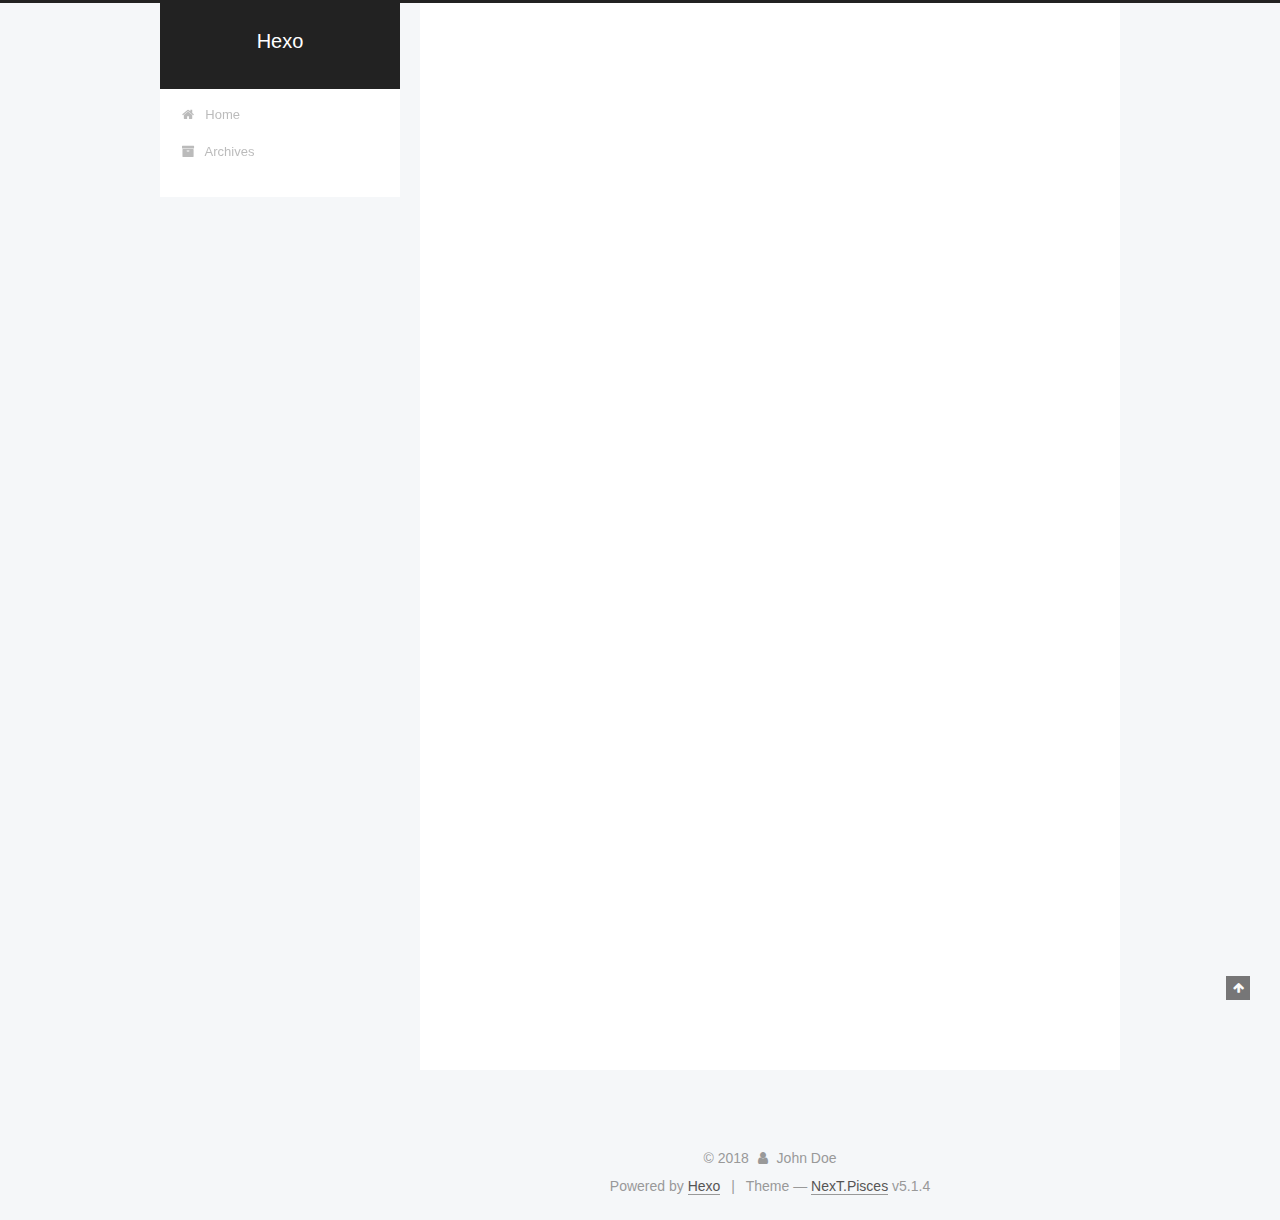
==== index.html @ 059f1884 "Site updated: 2018-10-10 09:31:00" ====
<!DOCTYPE html>



  


<html class="theme-next pisces use-motion" lang="">
<head>
  <meta charset="UTF-8"/>
<meta http-equiv="X-UA-Compatible" content="IE=edge" />
<meta name="viewport" content="width=device-width, initial-scale=1, maximum-scale=1"/>
<meta name="theme-color" content="#222">









<meta http-equiv="Cache-Control" content="no-transform" />
<meta http-equiv="Cache-Control" content="no-siteapp" />
















  
  
  <link href="/lib/fancybox/source/jquery.fancybox.css?v=2.1.5" rel="stylesheet" type="text/css" />







<link href="/lib/font-awesome/css/font-awesome.min.css?v=4.6.2" rel="stylesheet" type="text/css" />

<link href="/css/main.css?v=5.1.4" rel="stylesheet" type="text/css" />


  <link rel="apple-touch-icon" sizes="180x180" href="/images/apple-touch-icon-next.png?v=5.1.4">


  <link rel="icon" type="image/png" sizes="32x32" href="/images/favicon-32x32-next.png?v=5.1.4">


  <link rel="icon" type="image/png" sizes="16x16" href="/images/favicon-16x16-next.png?v=5.1.4">


  <link rel="mask-icon" href="/images/logo.svg?v=5.1.4" color="#222">





  <meta name="keywords" content="Hexo, NexT" />










<meta property="og:type" content="website">
<meta property="og:title" content="Hexo">
<meta property="og:url" content="http://yoursite.com/index.html">
<meta property="og:site_name" content="Hexo">
<meta property="og:locale" content="default">
<meta name="twitter:card" content="summary">
<meta name="twitter:title" content="Hexo">



<script type="text/javascript" id="hexo.configurations">
  var NexT = window.NexT || {};
  var CONFIG = {
    root: '/',
    scheme: 'Pisces',
    version: '5.1.4',
    sidebar: {"position":"left","display":"post","offset":12,"b2t":false,"scrollpercent":false,"onmobile":false},
    fancybox: true,
    tabs: true,
    motion: {"enable":true,"async":false,"transition":{"post_block":"fadeIn","post_header":"slideDownIn","post_body":"slideDownIn","coll_header":"slideLeftIn","sidebar":"slideUpIn"}},
    duoshuo: {
      userId: '0',
      author: 'Author'
    },
    algolia: {
      applicationID: '',
      apiKey: '',
      indexName: '',
      hits: {"per_page":10},
      labels: {"input_placeholder":"Search for Posts","hits_empty":"We didn't find any results for the search: ${query}","hits_stats":"${hits} results found in ${time} ms"}
    }
  };
</script>



  <link rel="canonical" href="http://yoursite.com/"/>





  <title>Hexo</title>
  








</head>

<body itemscope itemtype="http://schema.org/WebPage" lang="default">

  
  
    
  

  <div class="container sidebar-position-left 
  page-home">
    <div class="headband"></div>

    <header id="header" class="header" itemscope itemtype="http://schema.org/WPHeader">
      <div class="header-inner"><div class="site-brand-wrapper">
  <div class="site-meta ">
    

    <div class="custom-logo-site-title">
      <a href="/"  class="brand" rel="start">
        <span class="logo-line-before"><i></i></span>
        <span class="site-title">Hexo</span>
        <span class="logo-line-after"><i></i></span>
      </a>
    </div>
      
        <p class="site-subtitle"></p>
      
  </div>

  <div class="site-nav-toggle">
    <button>
      <span class="btn-bar"></span>
      <span class="btn-bar"></span>
      <span class="btn-bar"></span>
    </button>
  </div>
</div>

<nav class="site-nav">
  

  
    <ul id="menu" class="menu">
      
        
        <li class="menu-item menu-item-home">
          <a href="/" rel="section">
            
              <i class="menu-item-icon fa fa-fw fa-home"></i> <br />
            
            Home
          </a>
        </li>
      
        
        <li class="menu-item menu-item-archives">
          <a href="/archives/" rel="section">
            
              <i class="menu-item-icon fa fa-fw fa-archive"></i> <br />
            
            Archives
          </a>
        </li>
      

      
    </ul>
  

  
</nav>



 </div>
    </header>

    <main id="main" class="main">
      <div class="main-inner">
        <div class="content-wrap">
          <div id="content" class="content">
            
  <section id="posts" class="posts-expand">
    
      

  

  
  
  

  <article class="post post-type-normal" itemscope itemtype="http://schema.org/Article">
  
  
  
  <div class="post-block">
    <link itemprop="mainEntityOfPage" href="http://yoursite.com/2018/10/10/hello-world/">

    <span hidden itemprop="author" itemscope itemtype="http://schema.org/Person">
      <meta itemprop="name" content="John Doe">
      <meta itemprop="description" content="">
      <meta itemprop="image" content="/images/avatar.gif">
    </span>

    <span hidden itemprop="publisher" itemscope itemtype="http://schema.org/Organization">
      <meta itemprop="name" content="Hexo">
    </span>

    
      <header class="post-header">

        
        
          <h1 class="post-title" itemprop="name headline">
                
                <a class="post-title-link" href="/2018/10/10/hello-world/" itemprop="url">Hello World</a></h1>
        

        <div class="post-meta">
          <span class="post-time">
            
              <span class="post-meta-item-icon">
                <i class="fa fa-calendar-o"></i>
              </span>
              
                <span class="post-meta-item-text">Posted on</span>
              
              <time title="Post created" itemprop="dateCreated datePublished" datetime="2018-10-10T01:16:41+08:00">
                2018-10-10
              </time>
            

            

            
          </span>

          

          
            
          

          
          

          

          

          

        </div>
      </header>
    

    
    
    
    <div class="post-body" itemprop="articleBody">

      
      

      
        
          
            <p>Welcome to <a href="https://hexo.io/" target="_blank" rel="noopener">Hexo</a>! This is your very first post. Check <a href="https://hexo.io/docs/" target="_blank" rel="noopener">documentation</a> for more info. If you get any problems when using Hexo, you can find the answer in <a href="https://hexo.io/docs/troubleshooting.html" target="_blank" rel="noopener">troubleshooting</a> or you can ask me on <a href="https://github.com/hexojs/hexo/issues" target="_blank" rel="noopener">GitHub</a>.</p>
<h2 id="Quick-Start"><a href="#Quick-Start" class="headerlink" title="Quick Start"></a>Quick Start</h2><h3 id="Create-a-new-post"><a href="#Create-a-new-post" class="headerlink" title="Create a new post"></a>Create a new post</h3><figure class="highlight bash"><table><tr><td class="gutter"><pre><span class="line">1</span><br></pre></td><td class="code"><pre><span class="line">$ hexo new <span class="string">"My New Post"</span></span><br></pre></td></tr></table></figure>
<p>More info: <a href="https://hexo.io/docs/writing.html" target="_blank" rel="noopener">Writing</a></p>
<h3 id="Run-server"><a href="#Run-server" class="headerlink" title="Run server"></a>Run server</h3><figure class="highlight bash"><table><tr><td class="gutter"><pre><span class="line">1</span><br></pre></td><td class="code"><pre><span class="line">$ hexo server</span><br></pre></td></tr></table></figure>
<p>More info: <a href="https://hexo.io/docs/server.html" target="_blank" rel="noopener">Server</a></p>
<h3 id="Generate-static-files"><a href="#Generate-static-files" class="headerlink" title="Generate static files"></a>Generate static files</h3><figure class="highlight bash"><table><tr><td class="gutter"><pre><span class="line">1</span><br></pre></td><td class="code"><pre><span class="line">$ hexo generate</span><br></pre></td></tr></table></figure>
<p>More info: <a href="https://hexo.io/docs/generating.html" target="_blank" rel="noopener">Generating</a></p>
<h3 id="Deploy-to-remote-sites"><a href="#Deploy-to-remote-sites" class="headerlink" title="Deploy to remote sites"></a>Deploy to remote sites</h3><figure class="highlight bash"><table><tr><td class="gutter"><pre><span class="line">1</span><br></pre></td><td class="code"><pre><span class="line">$ hexo deploy</span><br></pre></td></tr></table></figure>
<p>More info: <a href="https://hexo.io/docs/deployment.html" target="_blank" rel="noopener">Deployment</a></p>

          
        
      
    </div>
    
    
    

    

    

    

    <footer class="post-footer">
      

      

      

      
      
        <div class="post-eof"></div>
      
    </footer>
  </div>
  
  
  
  </article>


    
  </section>

  


          </div>
          


          

        </div>
        
          
  
  <div class="sidebar-toggle">
    <div class="sidebar-toggle-line-wrap">
      <span class="sidebar-toggle-line sidebar-toggle-line-first"></span>
      <span class="sidebar-toggle-line sidebar-toggle-line-middle"></span>
      <span class="sidebar-toggle-line sidebar-toggle-line-last"></span>
    </div>
  </div>

  <aside id="sidebar" class="sidebar">
    
    <div class="sidebar-inner">

      

      

      <section class="site-overview-wrap sidebar-panel sidebar-panel-active">
        <div class="site-overview">
          <div class="site-author motion-element" itemprop="author" itemscope itemtype="http://schema.org/Person">
            
              <p class="site-author-name" itemprop="name">John Doe</p>
              <p class="site-description motion-element" itemprop="description"></p>
          </div>

          <nav class="site-state motion-element">

            
              <div class="site-state-item site-state-posts">
              
                <a href="/archives/">
              
                  <span class="site-state-item-count">1</span>
                  <span class="site-state-item-name">posts</span>
                </a>
              </div>
            

            

            

          </nav>

          

          

          
          

          
          

          

        </div>
      </section>

      

      

    </div>
  </aside>


        
      </div>
    </main>

    <footer id="footer" class="footer">
      <div class="footer-inner">
        <div class="copyright">&copy; <span itemprop="copyrightYear">2018</span>
  <span class="with-love">
    <i class="fa fa-user"></i>
  </span>
  <span class="author" itemprop="copyrightHolder">John Doe</span>

  
</div>


  <div class="powered-by">Powered by <a class="theme-link" target="_blank" href="https://hexo.io">Hexo</a></div>



  <span class="post-meta-divider">|</span>



  <div class="theme-info">Theme &mdash; <a class="theme-link" target="_blank" href="https://github.com/iissnan/hexo-theme-next">NexT.Pisces</a> v5.1.4</div>




        







        
      </div>
    </footer>

    
      <div class="back-to-top">
        <i class="fa fa-arrow-up"></i>
        
      </div>
    

    

  </div>

  

<script type="text/javascript">
  if (Object.prototype.toString.call(window.Promise) !== '[object Function]') {
    window.Promise = null;
  }
</script>









  












  
  
    <script type="text/javascript" src="/lib/jquery/index.js?v=2.1.3"></script>
  

  
  
    <script type="text/javascript" src="/lib/fastclick/lib/fastclick.min.js?v=1.0.6"></script>
  

  
  
    <script type="text/javascript" src="/lib/jquery_lazyload/jquery.lazyload.js?v=1.9.7"></script>
  

  
  
    <script type="text/javascript" src="/lib/velocity/velocity.min.js?v=1.2.1"></script>
  

  
  
    <script type="text/javascript" src="/lib/velocity/velocity.ui.min.js?v=1.2.1"></script>
  

  
  
    <script type="text/javascript" src="/lib/fancybox/source/jquery.fancybox.pack.js?v=2.1.5"></script>
  


  


  <script type="text/javascript" src="/js/src/utils.js?v=5.1.4"></script>

  <script type="text/javascript" src="/js/src/motion.js?v=5.1.4"></script>



  
  


  <script type="text/javascript" src="/js/src/affix.js?v=5.1.4"></script>

  <script type="text/javascript" src="/js/src/schemes/pisces.js?v=5.1.4"></script>



  

  


  <script type="text/javascript" src="/js/src/bootstrap.js?v=5.1.4"></script>



  


  




	





  





  












  





  

  

  

  
  

  

  

  

</body>
</html>
---- css/main.css ----
/* normalize.css v3.0.2 | MIT License | git.io/normalize */
html {
  font-family: sans-serif; /* 1 */
  -ms-text-size-adjust: 100%; /* 2 */
  -webkit-text-size-adjust: 100%; /* 2 */
}
body {
  margin: 0;
}
article,
aside,
details,
figcaption,
figure,
footer,
header,
hgroup,
main,
menu,
nav,
section,
summary {
  display: block;
}
audio,
canvas,
progress,
video {
  display: inline-block; /* 1 */
  vertical-align: baseline; /* 2 */
}
audio:not([controls]) {
  display: none;
  height: 0;
}
[hidden],
template {
  display: none;
}
a {
  background-color: transparent;
}
a:active,
a:hover {
  outline: 0;
}
abbr[title] {
  border-bottom: 1px dotted;
}
b,
strong {
  font-weight: bold;
}
dfn {
  font-style: italic;
}
h1 {
  font-size: 2em;
  margin: 0.67em 0;
}
mark {
  background: #ff0;
  color: #000;
}
small {
  font-size: 80%;
}
sub,
sup {
  font-size: 75%;
  line-height: 0;
  position: relative;
  vertical-align: baseline;
}
sup {
  top: -0.5em;
}
sub {
  bottom: -0.25em;
}
img {
  border: 0;
}
svg:not(:root) {
  overflow: hidden;
}
figure {
  margin: 1em 40px;
}
hr {
  -moz-box-sizing: content-box;
  box-sizing: content-box;
  height: 0;
}
pre {
  overflow: auto;
}
code,
kbd,
pre,
samp {
  font-family: monospace, monospace;
  font-size: 1em;
}
button,
input,
optgroup,
select,
textarea {
  color: inherit; /* 1 */
  font: inherit; /* 2 */
  margin: 0; /* 3 */
}
button {
  overflow: visible;
}
button,
select {
  text-transform: none;
}
button,
html input[type="button"],
input[type="reset"],
input[type="submit"] {
  -webkit-appearance: button; /* 2 */
  cursor: pointer; /* 3 */
}
button[disabled],
html input[disabled] {
  cursor: default;
}
button::-moz-focus-inner,
input::-moz-focus-inner {
  border: 0;
  padding: 0;
}
input {
  line-height: normal;
}
input[type="checkbox"],
input[type="radio"] {
  box-sizing: border-box; /* 1 */
  padding: 0; /* 2 */
}
input[type="number"]::-webkit-inner-spin-button,
input[type="number"]::-webkit-outer-spin-button {
  height: auto;
}
input[type="search"] {
  -webkit-appearance: textfield; /* 1 */
  -moz-box-sizing: content-box;
  -webkit-box-sizing: content-box; /* 2 */
  box-sizing: content-box;
}
input[type="search"]::-webkit-search-cancel-button,
input[type="search"]::-webkit-search-decoration {
  -webkit-appearance: none;
}
fieldset {
  border: 1px solid #c0c0c0;
  margin: 0 2px;
  padding: 0.35em 0.625em 0.75em;
}
legend {
  border: 0; /* 1 */
  padding: 0; /* 2 */
}
textarea {
  overflow: auto;
}
optgroup {
  font-weight: bold;
}
table {
  border-collapse: collapse;
  border-spacing: 0;
}
td,
th {
  padding: 0;
}
::selection {
  background: #262a30;
  color: #fff;
}
body {
  position: relative;
  font-family: 'Lato', "PingFang SC", "Microsoft YaHei", sans-serif;
  font-size: 14px;
  line-height: 2;
  color: #555;
  background: #f5f7f9;
}
@media (max-width: 767px) {
  body {
    padding-right: 0 !important;
  }
}
@media (min-width: 768px) and (max-width: 991px) {
  body {
    padding-right: 0 !important;
  }
}
@media (min-width: 1600px) {
  body {
    font-size: 16px;
  }
}
h1,
h2,
h3,
h4,
h5,
h6 {
  margin: 0;
  padding: 0;
  font-weight: bold;
  line-height: 1.5;
  font-family: 'Lato', "PingFang SC", "Microsoft YaHei", sans-serif;
}
h2,
h3,
h4,
h5,
h6 {
  margin: 20px 0 15px;
}
h1 {
  font-size: 22px;
}
@media (max-width: 767px) {
  h1 {
    font-size: 18px;
  }
}
h2 {
  font-size: 20px;
}
@media (max-width: 767px) {
  h2 {
    font-size: 16px;
  }
}
h3 {
  font-size: 18px;
}
@media (max-width: 767px) {
  h3 {
    font-size: 14px;
  }
}
h4 {
  font-size: 16px;
}
@media (max-width: 767px) {
  h4 {
    font-size: 12px;
  }
}
h5 {
  font-size: 14px;
}
@media (max-width: 767px) {
  h5 {
    font-size: 10px;
  }
}
h6 {
  font-size: 12px;
}
@media (max-width: 767px) {
  h6 {
    font-size: 8px;
  }
}
p {
  margin: 0 0 20px 0;
}
a {
  color: #555;
  text-decoration: none;
  outline: none;
  border-bottom: 1px solid #999;
  word-wrap: break-word;
}
a:hover {
  color: #222;
  border-bottom-color: #222;
}
blockquote {
  margin: 0;
  padding: 0;
}
img {
  display: block;
  margin: auto;
  max-width: 100%;
  height: auto;
}
hr {
  margin: 40px 0;
  height: 3px;
  border: none;
  background-color: #ddd;
  background-image: repeating-linear-gradient(-45deg, #fff, #fff 4px, transparent 4px, transparent 8px);
}
blockquote {
  padding: 0 15px;
  color: #666;
  border-left: 4px solid #ddd;
}
blockquote cite::before {
  content: "-";
  padding: 0 5px;
}
dt {
  font-weight: 700;
}
dd {
  margin: 0;
  padding: 0;
}
kbd {
  border: 1px solid #ccc;
  border-radius: 0.2em;
  box-shadow: 0.1em 0.1em 0.2em rgba(0,0,0,0.1);
  background-color: #f9f9f9;
  font-family: inherit;
  background-image: -webkit-linear-gradient(top, #eee, #fff, #eee);
  padding: 0.1em 0.3em;
  white-space: nowrap;
}
.text-left {
  text-align: left;
}
.text-center {
  text-align: center;
}
.text-right {
  text-align: right;
}
.text-justify {
  text-align: justify;
}
.text-nowrap {
  white-space: nowrap;
}
.text-lowercase {
  text-transform: lowercase;
}
.text-uppercase {
  text-transform: uppercase;
}
.text-capitalize {
  text-transform: capitalize;
}
.center-block {
  display: block;
  margin-left: auto;
  margin-right: auto;
}
.clearfix:before,
.clearfix:after {
  content: " ";
  display: table;
}
.clearfix:after {
  clear: both;
}
.pullquote {
  width: 45%;
}
.pullquote.left {
  float: left;
  margin-left: 5px;
  margin-right: 10px;
}
.pullquote.right {
  float: right;
  margin-left: 10px;
  margin-right: 5px;
}
.affix.affix.affix {
  position: fixed;
}
.translation {
  margin-top: -20px;
  font-size: 14px;
  color: #999;
}
.scrollbar-measure {
  width: 100px;
  height: 100px;
  overflow: scroll;
  position: absolute;
  top: -9999px;
}
.use-motion .motion-element {
  opacity: 0;
}
table {
  margin: 20px 0;
  width: 100%;
  border-collapse: collapse;
  border-spacing: 0;
  border: 1px solid #ddd;
  font-size: 14px;
  table-layout: fixed;
  word-wrap: break-all;
}
table>tbody>tr:nth-of-type(odd) {
  background-color: #f9f9f9;
}
table>tbody>tr:hover {
  background-color: #f5f5f5;
}
caption,
th,
td {
  padding: 8px;
  text-align: left;
  vertical-align: middle;
  font-weight: normal;
}
th,
td {
  border-bottom: 3px solid #ddd;
  border-right: 1px solid #eee;
}
th {
  padding-bottom: 10px;
  font-weight: 700;
}
td {
  border-bottom-width: 1px;
}
html,
body {
  height: 100%;
}
.container {
  position: relative;
  min-height: 100%;
}
.header-inner {
  margin: 0 auto;
  padding: 100px 0 70px;
  width: 700px;
}
@media (min-width: 1600px) {
  .container .header-inner {
    width: 900px;
  }
}
.main {
  padding-bottom: 150px;
}
.main-inner {
  margin: 0 auto;
  width: 700px;
}
@media (min-width: 1600px) {
  .container .main-inner {
    width: 900px;
  }
}
.footer {
  position: absolute;
  left: 0;
  bottom: 0;
  width: 100%;
  min-height: 50px;
}
.footer-inner {
  box-sizing: border-box;
  margin: 20px auto;
  width: 700px;
}
@media (min-width: 1600px) {
  .container .footer-inner {
    width: 900px;
  }
}
pre,
.highlight {
  overflow: auto;
  margin: 20px 0;
  padding: 0;
  font-size: 13px;
  color: #4d4d4c;
  background: #f7f7f7;
  line-height: 1.6;
}
pre,
code {
  font-family: consolas, Menlo, "PingFang SC", "Microsoft YaHei", monospace;
}
code {
  padding: 2px 4px;
  word-wrap: break-word;
  color: #555;
  background: #eee;
  border-radius: 3px;
  font-size: 13px;
}
pre {
  padding: 10px;
}
pre code {
  padding: 0;
  color: #4d4d4c;
  background: none;
  text-shadow: none;
}
.highlight {
  border-radius: 1px;
}
.highlight pre {
  border: none;
  margin: 0;
  padding: 10px 0;
}
.highlight table {
  margin: 0;
  width: auto;
  border: none;
}
.highlight td {
  border: none;
  padding: 0;
}
.highlight figcaption {
  font-size: 1em;
  color: #4d4d4c;
  line-height: 1em;
  margin-bottom: 1em;
}
.highlight figcaption:before,
.highlight figcaption:after {
  content: " ";
  display: table;
}
.highlight figcaption:after {
  clear: both;
}
.highlight figcaption a {
  float: right;
  color: #4d4d4c;
}
.highlight figcaption a:hover {
  border-bottom-color: #4d4d4c;
}
.highlight .gutter pre {
  padding-left: 10px;
  padding-right: 10px;
  color: #869194;
  text-align: right;
  background-color: #eff2f3;
}
.highlight .code pre {
  width: 100%;
  padding-left: 10px;
  padding-right: 10px;
  background-color: #f7f7f7;
}
.highlight .line {
  height: 20px;
}
.gutter {
  -webkit-user-select: none;
  -moz-user-select: none;
  -ms-user-select: none;
  user-select: none;
}
.gist table {
  width: auto;
}
.gist table td {
  border: none;
}
pre .deletion {
  background: #fdd;
}
pre .addition {
  background: #dfd;
}
pre .meta {
  color: #8959a8;
}
pre .comment {
  color: #8e908c;
}
pre .variable,
pre .attribute,
pre .tag,
pre .regexp,
pre .ruby .constant,
pre .xml .tag .title,
pre .xml .pi,
pre .xml .doctype,
pre .html .doctype,
pre .css .id,
pre .css .class,
pre .css .pseudo {
  color: #c82829;
}
pre .number,
pre .preprocessor,
pre .built_in,
pre .literal,
pre .params,
pre .constant,
pre .command {
  color: #f5871f;
}
pre .ruby .class .title,
pre .css .rules .attribute,
pre .string,
pre .value,
pre .inheritance,
pre .header,
pre .ruby .symbol,
pre .xml .cdata,
pre .special,
pre .number,
pre .formula {
  color: #718c00;
}
pre .title,
pre .css .hexcolor {
  color: #3e999f;
}
pre .function,
pre .python .decorator,
pre .python .title,
pre .ruby .function .title,
pre .ruby .title .keyword,
pre .perl .sub,
pre .javascript .title,
pre .coffeescript .title {
  color: #4271ae;
}
pre .keyword,
pre .javascript .function {
  color: #8959a8;
}
.full-image.full-image.full-image.full-image {
  border: none;
  max-width: 100%;
  width: auto;
  margin: 20px auto 25px;
}
@media (min-width: 992px) {
  .full-image.full-image.full-image.full-image {
    max-width: none;
    width: 118%;
    margin: 0 -9%;
  }
}
.blockquote-center,
.page-home .post-type-quote blockquote,
.page-post-detail .post-type-quote blockquote {
  position: relative;
  margin: 40px 0;
  padding: 0;
  border-left: none;
  text-align: center;
}
.blockquote-center::before,
.page-home .post-type-quote blockquote::before,
.page-post-detail .post-type-quote blockquote::before,
.blockquote-center::after,
.page-home .post-type-quote blockquote::after,
.page-post-detail .post-type-quote blockquote::after {
  position: absolute;
  content: ' ';
  display: block;
  width: 100%;
  height: 24px;
  opacity: 0.2;
  background-repeat: no-repeat;
  background-position: 0 -6px;
  background-size: 22px 22px;
}
.blockquote-center::before,
.page-home .post-type-quote blockquote::before,
.page-post-detail .post-type-quote blockquote::before {
  top: -20px;
  background-image: url("../images/quote-l.svg");
  border-top: 1px solid #ccc;
}
.blockquote-center::after,
.page-home .post-type-quote blockquote::after,
.page-post-detail .post-type-quote blockquote::after {
  bottom: -20px;
  background-image: url("../images/quote-r.svg");
  border-bottom: 1px solid #ccc;
  background-position: 100% 8px;
}
.blockquote-center p,
.page-home .post-type-quote blockquote p,
.page-post-detail .post-type-quote blockquote p,
.blockquote-center div,
.page-home .post-type-quote blockquote div,
.page-post-detail .post-type-quote blockquote div {
  text-align: center;
}
.post .post-body .group-picture img {
  box-sizing: border-box;
  padding: 0 3px;
  border: none;
}
.post .group-picture-row {
  overflow: hidden;
  margin-top: 6px;
}
.post .group-picture-row:first-child {
  margin-top: 0;
}
.post .group-picture-column {
  float: left;
}
.page-post-detail .post-body .group-picture-column {
  float: none;
  margin-top: 10px;
  width: auto !important;
}
.page-post-detail .post-body .group-picture-column img {
  margin: 0 auto;
}
.page-archive .group-picture-container {
  overflow: hidden;
}
.page-archive .group-picture-row {
  float: left;
}
.page-archive .group-picture-row:first-child {
  margin-top: 6px;
}
.page-archive .group-picture-column {
  max-width: 150px;
  max-height: 150px;
}
.post-body .note {
  position: relative;
  padding: 15px;
  margin-bottom: 20px;
  border: 1px solid #eee;
  border-left-width: 5px;
  border-radius: 3px;
}
.post-body .note h2,
.post-body .note h3,
.post-body .note h4,
.post-body .note h5,
.post-body .note h6 {
  margin-top: 0;
  margin-bottom: 0;
  border-bottom: initial;
  padding-top: 0 !important;
}
.post-body .note p:first-child,
.post-body .note ul:first-child,
.post-body .note ol:first-child,
.post-body .note table:first-child,
.post-body .note pre:first-child,
.post-body .note blockquote:first-child {
  margin-top: 0;
}
.post-body .note p:last-child,
.post-body .note ul:last-child,
.post-body .note ol:last-child,
.post-body .note table:last-child,
.post-body .note pre:last-child,
.post-body .note blockquote:last-child {
  margin-bottom: 0;
}
.post-body .note.default {
  border-left-color: #777;
}
.post-body .note.default h2,
.post-body .note.default h3,
.post-body .note.default h4,
.post-body .note.default h5,
.post-body .note.default h6 {
  color: #777;
}
.post-body .note.primary {
  border-left-color: #6f42c1;
}
.post-body .note.primary h2,
.post-body .note.primary h3,
.post-body .note.primary h4,
.post-body .note.primary h5,
.post-body .note.primary h6 {
  color: #6f42c1;
}
.post-body .note.info {
  border-left-color: #428bca;
}
.post-body .note.info h2,
.post-body .note.info h3,
.post-body .note.info h4,
.post-body .note.info h5,
.post-body .note.info h6 {
  color: #428bca;
}
.post-body .note.success {
  border-left-color: #5cb85c;
}
.post-body .note.success h2,
.post-body .note.success h3,
.post-body .note.success h4,
.post-body .note.success h5,
.post-body .note.success h6 {
  color: #5cb85c;
}
.post-body .note.warning {
  border-left-color: #f0ad4e;
}
.post-body .note.warning h2,
.post-body .note.warning h3,
.post-body .note.warning h4,
.post-body .note.warning h5,
.post-body .note.warning h6 {
  color: #f0ad4e;
}
.post-body .note.danger {
  border-left-color: #d9534f;
}
.post-body .note.danger h2,
.post-body .note.danger h3,
.post-body .note.danger h4,
.post-body .note.danger h5,
.post-body .note.danger h6 {
  color: #d9534f;
}
.post-body .label {
  display: inline;
  padding: 0 2px;
  white-space: nowrap;
}
.post-body .label.default {
  background-color: #f0f0f0;
}
.post-body .label.primary {
  background-color: #efe6f7;
}
.post-body .label.info {
  background-color: #e5f2f8;
}
.post-body .label.success {
  background-color: #e7f4e9;
}
.post-body .label.warning {
  background-color: #fcf6e1;
}
.post-body .label.danger {
  background-color: #fae8eb;
}
.post-body .tabs {
  position: relative;
  display: block;
  margin-bottom: 20px;
  padding-top: 10px;
}
.post-body .tabs ul.nav-tabs {
  margin: 0;
  padding: 0;
  display: flex;
  margin-bottom: -1px;
}
@media (max-width: 413px) {
  .post-body .tabs ul.nav-tabs {
    display: block;
    margin-bottom: 5px;
  }
}
.post-body .tabs ul.nav-tabs li.tab {
  list-style-type: none !important;
  margin: 0 0.25em 0 0;
  border-top: 3px solid transparent;
  border-left: 1px solid transparent;
  border-right: 1px solid transparent;
}
@media (max-width: 413px) {
  .post-body .tabs ul.nav-tabs li.tab {
    margin: initial;
    border-top: 1px solid transparent;
    border-left: 3px solid transparent;
    border-right: 1px solid transparent;
    border-bottom: 1px solid transparent;
  }
}
.post-body .tabs ul.nav-tabs li.tab a {
  outline: 0;
  border-bottom: initial;
  display: block;
  line-height: 1.8em;
  padding: 0.25em 0.75em;
  transition-duration: 0.2s;
  transition-timing-function: ease-out;
  transition-delay: 0s;
}
.post-body .tabs ul.nav-tabs li.tab a i {
  width: 1.285714285714286em;
}
.post-body .tabs ul.nav-tabs li.tab.active {
  border-top: 3px solid #fc6423;
  border-left: 1px solid #ddd;
  border-right: 1px solid #ddd;
  background-color: #fff;
}
@media (max-width: 413px) {
  .post-body .tabs ul.nav-tabs li.tab.active {
    border-top: 1px solid #ddd;
    border-left: 3px solid #fc6423;
    border-right: 1px solid #ddd;
    border-bottom: 1px solid #ddd;
  }
}
.post-body .tabs ul.nav-tabs li.tab.active a {
  cursor: default;
  color: #555;
}
.post-body .tabs .tab-content {
  background-color: #fff;
}
.post-body .tabs .tab-content .tab-pane {
  border: 1px solid #ddd;
  padding: 20px 20px 0 20px;
}
.post-body .tabs .tab-content .tab-pane:not(.active) {
  display: none !important;
}
.post-body .tabs .tab-content .tab-pane.active {
  display: block !important;
}
.btn {
  display: inline-block;
  padding: 0 20px;
  font-size: 14px;
  color: #555;
  background: #fff;
  border: 2px solid #555;
  text-decoration: none;
  border-radius: 2px;
  transition-property: background-color;
  transition-duration: 0.2s;
  transition-timing-function: ease-in-out;
  transition-delay: 0s;
  line-height: 2;
}
.btn:hover {
  border-color: #222;
  color: #fff;
  background: #222;
}
.btn +.btn {
  margin: 0 0 8px 8px;
}
.btn .fa-fw {
  width: 1.285714285714286em;
  text-align: left;
}
.btn-bar {
  display: block;
  width: 22px;
  height: 2px;
  background: #555;
  border-radius: 1px;
}
.btn-bar+.btn-bar {
  margin-top: 4px;
}
.pagination {
  margin: 120px 0 40px;
  text-align: center;
  border-top: 1px solid #eee;
}
.page-number-basic,
.pagination .prev,
.pagination .next,
.pagination .page-number,
.pagination .space {
  display: inline-block;
  position: relative;
  top: -1px;
  margin: 0 10px;
  padding: 0 11px;
}
@media (max-width: 767px) {
  .page-number-basic,
  .pagination .prev,
  .pagination .next,
  .pagination .page-number,
  .pagination .space {
    margin: 0 5px;
  }
}
.pagination .prev,
.pagination .next,
.pagination .page-number {
  border-bottom: 0;
  border-top: 1px solid #eee;
  transition-property: border-color;
  transition-duration: 0.2s;
  transition-timing-function: ease-in-out;
  transition-delay: 0s;
}
.pagination .prev:hover,
.pagination .next:hover,
.pagination .page-number:hover {
  border-top-color: #222;
}
.pagination .space {
  padding: 0;
  margin: 0;
}
.pagination .prev {
  margin-left: 0;
}
.pagination .next {
  margin-right: 0;
}
.pagination .page-number.current {
  color: #fff;
  background: #ccc;
  border-top-color: #ccc;
}
@media (max-width: 767px) {
  .pagination {
    border-top: none;
  }
  .pagination .prev,
  .pagination .next,
  .pagination .page-number {
    margin-bottom: 10px;
    border-top: 0;
    border-bottom: 1px solid #eee;
    padding: 0 10px;
  }
  .pagination .prev:hover,
  .pagination .next:hover,
  .pagination .page-number:hover {
    border-bottom-color: #222;
  }
}
.comments {
  margin: 60px 20px 0;
}
.tag-cloud {
  text-align: center;
}
.tag-cloud a {
  display: inline-block;
  margin: 10px;
}
.back-to-top {
  box-sizing: border-box;
  position: fixed;
  bottom: -100px;
  right: 30px;
  z-index: 1050;
  padding: 0 6px;
  width: 24px;
  background: #222;
  font-size: 12px;
  opacity: 0.6;
  color: #fff;
  cursor: pointer;
  text-align: center;
  -webkit-transform: translateZ(0);
  transition-property: bottom;
  transition-duration: 0.2s;
  transition-timing-function: ease-in-out;
  transition-delay: 0s;
}
@media (min-width: 768px) and (max-width: 991px) {
  .back-to-top {
    display: none !important;
  }
}
@media (max-width: 767px) {
  .back-to-top {
    display: none !important;
  }
}
.back-to-top.back-to-top-on {
  bottom: 30px;
}
.header {
  background: transparent;
}
.header-inner {
  position: relative;
}
.headband {
  height: 3px;
  background: #222;
}
.site-meta {
  margin: 0;
  text-align: center;
}
@media (max-width: 767px) {
  .site-meta {
    text-align: center;
  }
}
.brand {
  position: relative;
  display: inline-block;
  padding: 0 40px;
  color: #fff;
  background: #222;
  border-bottom: none;
}
.brand:hover {
  color: #fff;
}
.logo {
  display: inline-block;
  margin-right: 5px;
  line-height: 36px;
  vertical-align: top;
}
.site-title {
  display: inline-block;
  vertical-align: top;
  line-height: 36px;
  font-size: 20px;
  font-weight: normal;
  font-family: 'Lato', "PingFang SC", "Microsoft YaHei", sans-serif;
}
.site-subtitle {
  margin-top: 10px;
  font-size: 13px;
  color: #ddd;
}
.use-motion .brand {
  opacity: 0;
}
.use-motion .logo,
.use-motion .site-title,
.use-motion .site-subtitle {
  opacity: 0;
  position: relative;
  top: -10px;
}
.site-nav-toggle {
  display: none;
  position: absolute;
  top: 10px;
  left: 10px;
}
@media (max-width: 767px) {
  .site-nav-toggle {
    display: block;
  }
}
.site-nav-toggle button {
  margin-top: 2px;
  padding: 9px 10px;
  background: transparent;
  border: none;
}
@media (max-width: 767px) {
  .site-nav {
    display: none;
    margin: 0 -10px;
    padding: 0 10px;
    clear: both;
    border-top: 1px solid #ddd;
  }
}
@media (min-width: 768px) and (max-width: 991px) {
  .site-nav {
    display: block !important;
  }
}
@media (min-width: 992px) {
  .site-nav {
    display: block !important;
  }
}
.menu {
  margin-top: 20px;
  padding-left: 0;
  text-align: center;
}
.menu .menu-item {
  display: inline-block;
  margin: 0 10px;
  list-style: none;
}
@media screen and (max-width: 767px) {
  .menu .menu-item {
    margin-top: 10px;
  }
}
.menu .menu-item a {
  display: block;
  font-size: 13px;
  line-height: inherit;
  border-bottom: 1px solid transparent;
  transition-property: border-color;
  transition-duration: 0.2s;
  transition-timing-function: ease-in-out;
  transition-delay: 0s;
}
.menu .menu-item a:hover,
.menu-item-active a {
  border-bottom-color: #222;
}
.menu .menu-item .fa {
  margin-right: 5px;
}
.use-motion .menu-item {
  opacity: 0;
}
.post-body {
  font-family: 'Lato', "PingFang SC", "Microsoft YaHei", sans-serif;
}
@media (max-width: 767px) {
  .post-body {
    word-break: break-word;
  }
}
.post-body .fancybox img {
  display: block !important;
  margin: 0 auto;
  cursor: pointer;
  cursor: zoom-in;
  cursor: -webkit-zoom-in;
}
.post-body .image-caption,
.post-body .figure .caption {
  margin: -20px auto 15px;
  text-align: center;
  font-size: 14px;
  color: #999;
  font-weight: bold;
  line-height: 1;
}
.post-sticky-flag {
  display: inline-block;
  font-size: 16px;
  -ms-transform: rotate(30deg);
  -webkit-transform: rotate(30deg);
  -moz-transform: rotate(30deg);
  -ms-transform: rotate(30deg);
  -o-transform: rotate(30deg);
  transform: rotate(30deg);
}
.use-motion .post-block,
.use-motion .pagination,
.use-motion .comments {
  opacity: 0;
}
.use-motion .post-header {
  opacity: 0;
}
.use-motion .post-body {
  opacity: 0;
}
.use-motion .collection-title {
  opacity: 0;
}
.posts-expand {
  padding-top: 40px;
}
@media (max-width: 767px) {
  .posts-expand {
    margin: 0 20px;
  }
  .post-body pre .gutter pre {
    padding-right: 10px;
  }
  .post-body .highlight {
    margin-left: 0px;
    margin-right: 0px;
    padding: 0;
  }
  .post-body .highlight .gutter pre {
    padding-right: 10px;
  }
}
@media (min-width: 992px) {
  .posts-expand .post-body {
    text-align: justify;
  }
}
.posts-expand .post-body h2,
.posts-expand .post-body h3,
.posts-expand .post-body h4,
.posts-expand .post-body h5,
.posts-expand .post-body h6 {
  padding-top: 10px;
}
.posts-expand .post-body h2 .header-anchor,
.posts-expand .post-body h3 .header-anchor,
.posts-expand .post-body h4 .header-anchor,
.posts-expand .post-body h5 .header-anchor,
.posts-expand .post-body h6 .header-anchor {
  float: right;
  margin-left: 10px;
  color: #ccc;
  border-bottom-style: none;
  visibility: hidden;
}
.posts-expand .post-body h2 .header-anchor:hover,
.posts-expand .post-body h3 .header-anchor:hover,
.posts-expand .post-body h4 .header-anchor:hover,
.posts-expand .post-body h5 .header-anchor:hover,
.posts-expand .post-body h6 .header-anchor:hover {
  color: inherit;
}
.posts-expand .post-body h2:hover .header-anchor,
.posts-expand .post-body h3:hover .header-anchor,
.posts-expand .post-body h4:hover .header-anchor,
.posts-expand .post-body h5:hover .header-anchor,
.posts-expand .post-body h6:hover .header-anchor {
  visibility: visible;
}
.posts-expand .post-body ul li {
  list-style: circle;
}
.posts-expand .post-body img {
  box-sizing: border-box;
  margin: auto;
  padding: 3px;
  border: 1px solid #ddd;
}
.posts-expand .post-body .fancybox img {
  margin: 0 auto 25px;
}
@media (max-width: 767px) {
  .posts-collapse {
    margin: 0 20px;
  }
  .posts-collapse .post-title,
  .posts-collapse .post-meta {
    display: block;
    width: auto;
    text-align: left;
  }
}
.posts-collapse {
  position: relative;
  z-index: 1010;
  margin-left: 55px;
}
.posts-collapse::after {
  content: " ";
  position: absolute;
  top: 20px;
  left: 0;
  margin-left: -2px;
  width: 4px;
  height: 100%;
  background: #f5f5f5;
  z-index: -1;
}
@media (max-width: 767px) {
  .posts-collapse {
    margin: 0 20px;
  }
}
.posts-collapse .collection-title {
  position: relative;
  margin: 60px 0;
}
.posts-collapse .collection-title h1,
.posts-collapse .collection-title h2 {
  margin-left: 20px;
}
.posts-collapse .collection-title small {
  color: #bbb;
  margin-left: 5px;
}
.posts-collapse .collection-title::before {
  content: " ";
  position: absolute;
  left: 0;
  top: 50%;
  margin-left: -4px;
  margin-top: -4px;
  width: 8px;
  height: 8px;
  background: #bbb;
  border-radius: 50%;
}
.posts-collapse .post {
  margin: 30px 0;
}
.posts-collapse .post-header {
  position: relative;
  transition-duration: 0.2s;
  transition-timing-function: ease-in-out;
  transition-delay: 0s;
  transition-property: border;
  border-bottom: 1px dashed #ccc;
}
.posts-collapse .post-header::before {
  content: " ";
  position: absolute;
  left: 0;
  top: 12px;
  width: 6px;
  height: 6px;
  margin-left: -4px;
  background: #bbb;
  border-radius: 50%;
  border: 1px solid #fff;
  transition-duration: 0.2s;
  transition-timing-function: ease-in-out;
  transition-delay: 0s;
  transition-property: background;
}
.posts-collapse .post-header:hover {
  border-bottom-color: #666;
}
.posts-collapse .post-header:hover::before {
  background: #222;
}
.posts-collapse .post-meta {
  position: absolute;
  font-size: 12px;
  left: 20px;
  top: 5px;
}
.posts-collapse .post-comments-count {
  display: none;
}
.posts-collapse .post-title {
  margin-left: 60px;
  font-size: 16px;
  font-weight: normal;
  line-height: inherit;
}
.posts-collapse .post-title::after {
  margin-left: 3px;
  opacity: 0.6;
}
.posts-collapse .post-title a {
  color: #666;
  border-bottom: none;
}
.page-home .post-type-quote .post-header,
.page-post-detail .post-type-quote .post-header,
.page-home .post-type-quote .post-tags,
.page-post-detail .post-type-quote .post-tags {
  display: none;
}
.posts-expand .post-title {
  text-align: center;
  word-break: break-word;
  font-weight: 400;
}
.posts-expand .post-title-link {
  display: inline-block;
  position: relative;
  color: #555;
  border-bottom: none;
  line-height: 1.2;
  vertical-align: top;
}
.posts-expand .post-title-link::before {
  content: "";
  position: absolute;
  width: 100%;
  height: 2px;
  bottom: 0;
  left: 0;
  background-color: #000;
  visibility: hidden;
  -webkit-transform: scaleX(0);
  -moz-transform: scaleX(0);
  -ms-transform: scaleX(0);
  -o-transform: scaleX(0);
  transform: scaleX(0);
  transition-duration: 0.2s;
  transition-timing-function: ease-in-out;
  transition-delay: 0s;
}
.posts-expand .post-title-link:hover::before {
  visibility: visible;
  -webkit-transform: scaleX(1);
  -moz-transform: scaleX(1);
  -ms-transform: scaleX(1);
  -o-transform: scaleX(1);
  transform: scaleX(1);
}
.posts-expand .post-title-link .fa {
  font-size: 16px;
}
.posts-expand .post-meta {
  margin: 3px 0 60px 0;
  color: #999;
  font-family: 'Lato', "PingFang SC", "Microsoft YaHei", sans-serif;
  font-size: 12px;
  text-align: center;
}
.posts-expand .post-meta .post-category-list {
  display: inline-block;
  margin: 0;
  padding: 3px;
}
.posts-expand .post-meta .post-category-list-link {
  color: #999;
}
.posts-expand .post-meta .post-description {
  font-size: 14px;
  margin-top: 2px;
}
.post-meta-divider {
  margin: 0 0.5em;
}
.post-meta-item-icon {
  margin-right: 3px;
}
@media (min-width: 768px) and (max-width: 991px) {
  .post-meta-item-icon {
    display: inline-block;
  }
}
@media (max-width: 767px) {
  .post-meta-item-icon {
    display: inline-block;
  }
}
@media (min-width: 768px) and (max-width: 991px) {
  .post-meta-item-text {
    display: none;
  }
}
@media (max-width: 767px) {
  .post-meta-item-text {
    display: none;
  }
}
@media (max-width: 767px) {
  .posts-expand .post-comments-count {
    display: none;
  }
}
.post-button {
  margin-top: 40px;
}
.posts-expand .post-tags {
  margin-top: 40px;
  text-align: center;
}
.posts-expand .post-tags a {
  display: inline-block;
  margin-right: 10px;
  font-size: 13px;
}
.post-nav {
  display: table;
  margin-top: 15px;
  width: 100%;
  border-top: 1px solid #eee;
}
.post-nav-divider {
  display: table-cell;
  width: 10%;
}
.post-nav-item {
  display: table-cell;
  padding: 10px 0 0 0;
  width: 45%;
  vertical-align: top;
}
.post-nav-item a {
  position: relative;
  display: block;
  line-height: 25px;
  font-size: 14px;
  color: #555;
  border-bottom: none;
}
.post-nav-item a:hover {
  color: #222;
  border-bottom: none;
}
.post-nav-item a:active {
  top: 2px;
}
.post-nav-item .fa {
  position: absolute;
  top: 8px;
  left: 0;
  font-size: 12px;
}
.post-nav-next a {
  padding-left: 15px;
}
.post-nav-prev {
  text-align: right;
}
.post-nav-prev a {
  padding-right: 15px;
}
.post-nav-prev .fa {
  right: 0;
  left: auto;
}
.posts-expand .post-eof {
  display: block;
  margin: 80px auto 60px;
  width: 8%;
  height: 1px;
  background: #ccc;
  text-align: center;
}
.post:last-child .post-eof.post-eof.post-eof {
  display: none;
}
.post-gallery {
  display: table;
  table-layout: fixed;
  width: 100%;
  border-collapse: separate;
}
.post-gallery-row {
  display: table-row;
}
.post-gallery .post-gallery-img {
  display: table-cell;
  text-align: center;
  vertical-align: middle;
  border: none;
}
.post-gallery .post-gallery-img img {
  max-width: 100%;
  max-height: 100%;
  border: none;
}
.fancybox-close,
.fancybox-close:hover {
  border: none;
}
.rtl.post-body p,
.rtl.post-body a,
.rtl.post-body h1,
.rtl.post-body h2,
.rtl.post-body h3,
.rtl.post-body h4,
.rtl.post-body h5,
.rtl.post-body h6,
.rtl.post-body li,
.rtl.post-body ul,
.rtl.post-body ol {
  direction: rtl;
  font-family: UKIJ Ekran;
}
.rtl.post-title {
  font-family: UKIJ Ekran;
}
.sidebar {
  position: fixed;
  right: 0;
  top: 0;
  bottom: 0;
  width: 0;
  z-index: 1040;
  box-shadow: inset 0 2px 6px #000;
  background: #222;
  -webkit-transform: translateZ(0);
}
.sidebar a {
  color: #999;
  border-bottom-color: #555;
}
.sidebar a:hover {
  color: #eee;
}
@media (min-width: 768px) and (max-width: 991px) {
  .sidebar {
    display: none !important;
  }
}
@media (max-width: 767px) {
  .sidebar {
    display: none !important;
  }
}
.sidebar-inner {
  position: relative;
  padding: 20px 10px;
  color: #999;
  text-align: center;
}
.site-overview-wrap {
  overflow: hidden;
}
.site-overview {
  overflow-y: auto;
  overflow-x: hidden;
}
.sidebar-toggle {
  position: fixed;
  right: 30px;
  bottom: 45px;
  width: 14px;
  height: 14px;
  padding: 5px;
  background: #222;
  line-height: 0;
  z-index: 1050;
  cursor: pointer;
  -webkit-transform: translateZ(0);
}
@media (min-width: 768px) and (max-width: 991px) {
  .sidebar-toggle {
    display: none !important;
  }
}
@media (max-width: 767px) {
  .sidebar-toggle {
    display: none !important;
  }
}
.sidebar-toggle-line {
  position: relative;
  display: inline-block;
  vertical-align: top;
  height: 2px;
  width: 100%;
  background: #fff;
  margin-top: 3px;
}
.sidebar-toggle-line:first-child {
  margin-top: 0;
}
.site-author-image {
  display: block;
  margin: 0 auto;
  padding: 2px;
  max-width: 120px;
  height: auto;
  border: 1px solid #eee;
}
.site-author-name {
  margin: 0;
  text-align: center;
  color: #222;
  font-weight: 600;
}
.site-description {
  margin-top: 0;
  text-align: center;
  font-size: 13px;
  color: #999;
}
.site-state {
  overflow: hidden;
  line-height: 1.4;
  white-space: nowrap;
  text-align: center;
}
.site-state-item {
  display: inline-block;
  padding: 0 15px;
  border-left: 1px solid #eee;
}
.site-state-item:first-child {
  border-left: none;
}
.site-state-item a {
  border-bottom: none;
}
.site-state-item-count {
  display: block;
  text-align: center;
  color: inherit;
  font-weight: 600;
  font-size: 16px;
}
.site-state-item-name {
  font-size: 13px;
  color: #999;
}
.feed-link {
  margin-top: 20px;
}
.feed-link a {
  display: inline-block;
  padding: 0 15px;
  color: #fc6423;
  border: 1px solid #fc6423;
  border-radius: 4px;
}
.feed-link a i {
  color: #fc6423;
  font-size: 14px;
}
.feed-link a:hover {
  color: #fff;
  background: #fc6423;
}
.feed-link a:hover i {
  color: #fff;
}
.links-of-author {
  margin-top: 20px;
}
.links-of-author a {
  display: inline-block;
  vertical-align: middle;
  margin-right: 10px;
  margin-bottom: 10px;
  border-bottom-color: #555;
  font-size: 13px;
}
.links-of-author a:before {
  display: inline-block;
  vertical-align: middle;
  margin-right: 3px;
  content: " ";
  width: 4px;
  height: 4px;
  border-radius: 50%;
  background: #81f958;
}
.links-of-blogroll {
  font-size: 13px;
}
.links-of-blogroll-title {
  margin-top: 20px;
  font-size: 14px;
  font-weight: 600;
}
.links-of-blogroll-list {
  margin: 0;
  padding: 0;
  list-style: none;
}
.links-of-blogroll-item {
  padding: 2px 10px;
}
.links-of-blogroll-item a {
  max-width: 280px;
  box-sizing: border-box;
  display: inline-block;
  overflow: hidden;
  white-space: nowrap;
  text-overflow: ellipsis;
}
.sidebar-nav {
  margin: 0 0 20px;
  padding-left: 0;
}
.sidebar-nav li {
  display: inline-block;
  cursor: pointer;
  border-bottom: 1px solid transparent;
  font-size: 14px;
  color: #555;
}
.sidebar-nav li:hover {
  color: #fc6423;
}
.page-post-detail .sidebar-nav-toc {
  padding: 0 5px;
}
.page-post-detail .sidebar-nav-overview {
  margin-left: 10px;
}
.sidebar-nav .sidebar-nav-active {
  color: #fc6423;
  border-bottom-color: #fc6423;
}
.sidebar-nav .sidebar-nav-active:hover {
  color: #fc6423;
}
.sidebar-panel {
  display: none;
}
.sidebar-panel-active {
  display: block;
}
.post-toc-empty {
  font-size: 14px;
  color: #666;
}
.post-toc-wrap {
  overflow: hidden;
}
.post-toc {
  overflow: auto;
}
.post-toc ol {
  margin: 0;
  padding: 0 2px 5px 10px;
  text-align: left;
  list-style: none;
  font-size: 14px;
}
.post-toc ol > ol {
  padding-left: 0;
}
.post-toc ol a {
  transition-duration: 0.2s;
  transition-timing-function: ease-in-out;
  transition-delay: 0s;
  transition-property: all;
  color: #666;
  border-bottom-color: #ccc;
}
.post-toc ol a:hover {
  color: #000;
  border-bottom-color: #000;
}
.post-toc .nav-item {
  overflow: hidden;
  text-overflow: ellipsis;
  text-align: justify;
  white-space: nowrap;
  line-height: 1.8;
}
.post-toc .nav .nav-child {
  display: none;
}
.post-toc .nav .active > .nav-child {
  display: block;
}
.post-toc .nav .active-current > .nav-child {
  display: block;
}
.post-toc .nav .active-current > .nav-child > .nav-item {
  display: block;
}
.post-toc .nav .active > a {
  color: #fc6423;
  border-bottom-color: #fc6423;
}
.post-toc .nav .active-current > a {
  color: #fc6423;
}
.post-toc .nav .active-current > a:hover {
  color: #fc6423;
}
.footer {
  font-size: 14px;
  color: #999;
}
.footer img {
  border: none;
}
.footer-inner {
  text-align: center;
}
.with-love {
  display: inline-block;
  margin: 0 5px;
}
.powered-by,
.theme-info {
  display: inline-block;
}
.cc-license {
  margin-top: 10px;
  text-align: center;
}
.cc-license .cc-opacity {
  opacity: 0.7;
  border-bottom: none;
}
.cc-license .cc-opacity:hover {
  opacity: 0.9;
}
.cc-license img {
  display: inline-block;
}
.theme-next #ds-thread #ds-reset {
  color: #555;
}
.theme-next #ds-thread #ds-reset .ds-replybox {
  margin-bottom: 30px;
}
.theme-next #ds-thread #ds-reset .ds-replybox .ds-avatar,
.theme-next #ds-reset .ds-avatar img {
  box-shadow: none;
}
.theme-next #ds-thread #ds-reset .ds-textarea-wrapper {
  border-color: #c7d4e1;
  background: none;
  border-top-right-radius: 3px;
  border-top-left-radius: 3px;
}
.theme-next #ds-thread #ds-reset .ds-textarea-wrapper textarea {
  height: 60px;
}
.theme-next #ds-reset .ds-rounded-top {
  border-radius: 0;
}
.theme-next #ds-thread #ds-reset .ds-post-toolbar {
  box-sizing: border-box;
  border: 1px solid #c7d4e1;
  background: #f6f8fa;
}
.theme-next #ds-thread #ds-reset .ds-post-options {
  height: 40px;
  border: none;
  background: none;
}
.theme-next #ds-thread #ds-reset .ds-toolbar-buttons {
  top: 11px;
}
.theme-next #ds-thread #ds-reset .ds-sync {
  top: 5px;
}
.theme-next #ds-thread #ds-reset .ds-post-button {
  top: 4px;
  right: 5px;
  width: 90px;
  height: 30px;
  border: 1px solid #c5ced7;
  border-radius: 3px;
  background-image: linear-gradient(#fbfbfc, #f5f7f9);
  color: #60676d;
}
.theme-next #ds-thread #ds-reset .ds-post-button:hover {
  background-position: 0 -30px;
  color: #60676d;
}
.theme-next #ds-thread #ds-reset .ds-comments-info {
  padding: 10px 0;
}
.theme-next #ds-thread #ds-reset .ds-sort {
  display: none;
}
.theme-next #ds-thread #ds-reset li.ds-tab a.ds-current {
  border: none;
  background: #f6f8fa;
  color: #60676d;
}
.theme-next #ds-thread #ds-reset li.ds-tab a.ds-current:hover {
  background-color: #e9f0f7;
  color: #60676d;
}
.theme-next #ds-thread #ds-reset li.ds-tab a {
  border-radius: 2px;
  padding: 5px;
}
.theme-next #ds-thread #ds-reset .ds-login-buttons p {
  color: #999;
  line-height: 36px;
}
.theme-next #ds-thread #ds-reset .ds-login-buttons .ds-service-list li {
  height: 28px;
}
.theme-next #ds-thread #ds-reset .ds-service-list a {
  background: none;
  padding: 5px;
  border: 1px solid;
  border-radius: 3px;
  text-align: center;
}
.theme-next #ds-thread #ds-reset .ds-service-list a:hover {
  color: #fff;
  background: #666;
}
.theme-next #ds-thread #ds-reset .ds-service-list .ds-weibo {
  color: #fc9b00;
  border-color: #fc9b00;
}
.theme-next #ds-thread #ds-reset .ds-service-list .ds-weibo:hover {
  background: #fc9b00;
}
.theme-next #ds-thread #ds-reset .ds-service-list .ds-qq {
  color: #60a3ec;
  border-color: #60a3ec;
}
.theme-next #ds-thread #ds-reset .ds-service-list .ds-qq:hover {
  background: #60a3ec;
}
.theme-next #ds-thread #ds-reset .ds-service-list .ds-renren {
  color: #2e7ac4;
  border-color: #2e7ac4;
}
.theme-next #ds-thread #ds-reset .ds-service-list .ds-renren:hover {
  background: #2e7ac4;
}
.theme-next #ds-thread #ds-reset .ds-service-list .ds-douban {
  color: #37994c;
  border-color: #37994c;
}
.theme-next #ds-thread #ds-reset .ds-service-list .ds-douban:hover {
  background: #37994c;
}
.theme-next #ds-thread #ds-reset .ds-service-list .ds-kaixin {
  color: #fef20d;
  border-color: #fef20d;
}
.theme-next #ds-thread #ds-reset .ds-service-list .ds-kaixin:hover {
  background: #fef20d;
}
.theme-next #ds-thread #ds-reset .ds-service-list .ds-netease {
  color: #f00;
  border-color: #f00;
}
.theme-next #ds-thread #ds-reset .ds-service-list .ds-netease:hover {
  background: #f00;
}
.theme-next #ds-thread #ds-reset .ds-service-list .ds-sohu {
  color: #ffcb05;
  border-color: #ffcb05;
}
.theme-next #ds-thread #ds-reset .ds-service-list .ds-sohu:hover {
  background: #ffcb05;
}
.theme-next #ds-thread #ds-reset .ds-service-list .ds-baidu {
  color: #2831e0;
  border-color: #2831e0;
}
.theme-next #ds-thread #ds-reset .ds-service-list .ds-baidu:hover {
  background: #2831e0;
}
.theme-next #ds-thread #ds-reset .ds-service-list .ds-google {
  color: #166bec;
  border-color: #166bec;
}
.theme-next #ds-thread #ds-reset .ds-service-list .ds-google:hover {
  background: #166bec;
}
.theme-next #ds-thread #ds-reset .ds-service-list .ds-weixin {
  color: #00ce0d;
  border-color: #00ce0d;
}
.theme-next #ds-thread #ds-reset .ds-service-list .ds-weixin:hover {
  background: #00ce0d;
}
.theme-next #ds-thread #ds-reset .ds-service-list .ds-more-services {
  border: none;
}
.theme-next #ds-thread #ds-reset .ds-service-list .ds-more-services:hover {
  background: none;
}
.theme-next #ds-reset .duoshuo-ua-admin {
  display: inline-block;
  color: #f00;
}
.theme-next #ds-reset .duoshuo-ua-platform,
.theme-next #ds-reset .duoshuo-ua-browser {
  color: #ccc;
}
.theme-next #ds-reset .duoshuo-ua-platform .fa,
.theme-next #ds-reset .duoshuo-ua-browser .fa {
  display: inline-block;
  margin-right: 3px;
}
.theme-next #ds-reset .duoshuo-ua-separator {
  display: inline-block;
  margin-left: 5px;
}
.theme-next .this_ua {
  background-color: #ccc !important;
  border-radius: 4px;
  padding: 0 5px !important;
  margin: 1px 1px !important;
  border: 1px solid #bbb !important;
  color: #fff;
  display: inline-block !important;
}
.theme-next .this_ua.admin {
  background-color: #d9534f !important;
  border-color: #d9534f !important;
}
.theme-next .this_ua.platform.iOS,
.theme-next .this_ua.platform.Mac,
.theme-next .this_ua.platform.Windows {
  background-color: #39b3d7 !important;
  border-color: #46b8da !important;
}
.theme-next .this_ua.platform.Linux {
  background-color: #3a3a3a !important;
  border-color: #1f1f1f !important;
}
.theme-next .this_ua.platform.Android {
  background-color: #00c47d !important;
  border-color: #01b171 !important;
}
.theme-next .this_ua.browser.Mobile,
.theme-next .this_ua.browser.Chrome {
  background-color: #5cb85c !important;
  border-color: #4cae4c !important;
}
.theme-next .this_ua.browser.Firefox {
  background-color: #f0ad4e !important;
  border-color: #eea236 !important;
}
.theme-next .this_ua.browser.Maxthon,
.theme-next .this_ua.browser.IE {
  background-color: #428bca !important;
  border-color: #357ebd !important;
}
.theme-next .this_ua.browser.baidu,
.theme-next .this_ua.browser.UCBrowser,
.theme-next .this_ua.browser.Opera {
  background-color: #d9534f !important;
  border-color: #d43f3a !important;
}
.theme-next .this_ua.browser.Android,
.theme-next .this_ua.browser.QQBrowser {
  background-color: #78ace9 !important;
  border-color: #4cae4c !important;
}
.post-spread {
  margin-top: 20px;
  text-align: center;
}
.jiathis_style {
  display: inline-block;
}
.jiathis_style a {
  border: none;
}
.fa {
  font-family: FontAwesome !important;
}
.post-spread {
  margin-top: 20px;
  text-align: center;
}
.bdshare-slide-button-box a {
  border: none;
}
.bdsharebuttonbox {
  display: inline-block;
}
.bdsharebuttonbox a {
  border: none;
}
.local-search-pop-overlay {
  position: fixed;
  width: 100%;
  height: 100%;
  top: 0;
  left: 0;
  z-index: 2080;
  background-color: rgba(0,0,0,0.3);
}
.local-search-popup {
  display: none;
  position: fixed;
  top: 10%;
  left: 50%;
  margin-left: -350px;
  width: 700px;
  height: 80%;
  padding: 0;
  background: #fff;
  color: #333;
  z-index: 9999;
  border-radius: 5px;
}
@media (max-width: 767px) {
  .local-search-popup {
    padding: 0;
    top: 0;
    left: 0;
    margin: 0;
    width: 100%;
    height: 100%;
    border-radius: 0;
  }
}
.local-search-popup ul.search-result-list {
  padding: 0;
  margin: 0 5px;
}
.local-search-popup p.search-result {
  border-bottom: 1px dashed #ccc;
  padding: 5px 0;
}
.local-search-popup a.search-result-title {
  font-weight: bold;
  font-size: 16px;
}
.local-search-popup .search-keyword {
  border-bottom: 1px dashed #f00;
  font-weight: bold;
  color: #f00;
}
.local-search-popup .local-search-header {
  padding: 5px;
  height: 36px;
  background: #f5f5f5;
  border-top-left-radius: 5px;
  border-top-right-radius: 5px;
}
.local-search-popup #local-search-result {
  overflow: auto;
  position: relative;
  padding: 5px 25px;
  height: calc(100% - 55px);
}
.local-search-popup .local-search-input-wrapper {
  display: inline-block;
  width: calc(100% - 90px);
  height: 36px;
  line-height: 36px;
  padding: 0 5px;
}
.local-search-popup .local-search-input-wrapper input {
  padding: 8px 0;
  height: 20px;
  display: block;
  width: 100%;
  outline: none;
  border: none;
  background: transparent;
  vertical-align: middle;
}
.local-search-popup .search-icon,
.local-search-popup .popup-btn-close {
  display: inline-block;
  font-size: 18px;
  color: #999;
  height: 36px;
  width: 18px;
  padding-left: 10px;
  padding-right: 10px;
}
.local-search-popup .search-icon {
  float: left;
}
.local-search-popup .popup-btn-close {
  border-left: 1px solid #eee;
  float: right;
  cursor: pointer;
}
.local-search-popup #no-result {
  position: absolute;
  left: 50%;
  top: 50%;
  -webkit-transform: translate(-50%, -50%);
  -webkit-transform: translate(-50%, -50%);
  -moz-transform: translate(-50%, -50%);
  -ms-transform: translate(-50%, -50%);
  -o-transform: translate(-50%, -50%);
  transform: translate(-50%, -50%);
  color: #ccc;
}
@media (min-width: 768px) and (max-width: 991px) {
  .busuanzi-count {
    width: auto;
  }
}
@media (max-width: 767px) {
  .busuanzi-count {
    width: auto;
  }
}
.site-uv,
.site-pv,
.page-pv {
  display: inline-block;
}
.site-uv .busuanzi-value,
.site-pv .busuanzi-value,
.page-pv .busuanzi-value {
  margin: 0 5px;
}
.site-uv {
  margin-right: 10px;
}
.site-uv::after {
  content: "|";
  padding-left: 10px;
}
.page-archive .archive-page-counter {
  position: relative;
  top: 3px;
  left: 20px;
}
@media (max-width: 767px) {
  .page-archive .archive-page-counter {
    top: 5px;
  }
}
.page-archive .posts-collapse .archive-move-on {
  position: absolute;
  top: 11px;
  left: 0;
  margin-left: -6px;
  width: 10px;
  height: 10px;
  opacity: 0.5;
  background: #555;
  border: 1px solid #fff;
  border-radius: 50%;
}
.category-all-page .category-all-title {
  text-align: center;
}
.category-all-page .category-all {
  margin-top: 20px;
}
.category-all-page .category-list {
  margin: 0;
  padding: 0;
  list-style: none;
}
.category-all-page .category-list-item {
  margin: 5px 10px;
}
.category-all-page .category-list-count {
  color: #bbb;
}
.category-all-page .category-list-count:before {
  display: inline;
  content: " (";
}
.category-all-page .category-list-count:after {
  display: inline;
  content: ") ";
}
.category-all-page .category-list-child {
  padding-left: 10px;
}
#schedule ul#event-list {
  padding-left: 30px;
}
#schedule ul#event-list hr {
  margin: 20px 0 45px 0 !important;
  background: #222;
}
#schedule ul#event-list hr:after {
  display: inline-block;
  content: 'NOW';
  background: #222;
  color: #fff;
  font-weight: bold;
  text-align: right;
  padding: 0 5px;
}
#schedule ul#event-list li.event {
  margin: 20px 0px;
  background: #f9f9f9;
  padding-left: 10px;
  min-height: 40px;
}
#schedule ul#event-list li.event h2.event-summary {
  margin: 0;
  padding-bottom: 3px;
}
#schedule ul#event-list li.event h2.event-summary:before {
  display: inline-block;
  font-family: FontAwesome;
  font-size: 8px;
  content: '\f111';
  vertical-align: middle;
  margin-right: 25px;
  color: #bbb;
}
#schedule ul#event-list li.event span.event-relative-time {
  display: inline-block;
  font-size: 12px;
  font-weight: 400;
  padding-left: 12px;
  color: #bbb;
}
#schedule ul#event-list li.event span.event-details {
  display: block;
  color: #bbb;
  margin-left: 56px;
  padding-top: 3px;
  padding-bottom: 6px;
  text-indent: -24px;
  line-height: 18px;
}
#schedule ul#event-list li.event span.event-details:before {
  text-indent: 0;
  display: inline-block;
  width: 14px;
  font-family: FontAwesome;
  text-align: center;
  margin-right: 9px;
  color: #bbb;
}
#schedule ul#event-list li.event span.event-details.event-location:before {
  content: '\f041';
}
#schedule ul#event-list li.event span.event-details.event-duration:before {
  content: '\f017';
}
#schedule ul#event-list li.event-past {
  background: #fcfcfc;
}
#schedule ul#event-list li.event-past > * {
  opacity: 0.6;
}
#schedule ul#event-list li.event-past h2.event-summary {
  color: #bbb;
}
#schedule ul#event-list li.event-past h2.event-summary:before {
  color: #dfdfdf;
}
#schedule ul#event-list li.event-now {
  background: #222;
  color: #fff;
  padding: 15px 0 15px 10px;
}
#schedule ul#event-list li.event-now h2.event-summary:before {
  -webkit-transform: scale(1.2);
  -moz-transform: scale(1.2);
  -ms-transform: scale(1.2);
  -o-transform: scale(1.2);
  transform: scale(1.2);
  color: #fff;
  animation: dot-flash 1s alternate infinite ease-in-out;
}
#schedule ul#event-list li.event-now * {
  color: #fff !important;
}
@-moz-keyframes dot-flash {
  from {
    opacity: 1;
    -webkit-transform: scale(1.1);
    -moz-transform: scale(1.1);
    -ms-transform: scale(1.1);
    -o-transform: scale(1.1);
    transform: scale(1.1);
  }
  to {
    opacity: 0;
    -webkit-transform: scale(1);
    -moz-transform: scale(1);
    -ms-transform: scale(1);
    -o-transform: scale(1);
    transform: scale(1);
  }
}
@-webkit-keyframes dot-flash {
  from {
    opacity: 1;
    -webkit-transform: scale(1.1);
    -moz-transform: scale(1.1);
    -ms-transform: scale(1.1);
    -o-transform: scale(1.1);
    transform: scale(1.1);
  }
  to {
    opacity: 0;
    -webkit-transform: scale(1);
    -moz-transform: scale(1);
    -ms-transform: scale(1);
    -o-transform: scale(1);
    transform: scale(1);
  }
}
@-o-keyframes dot-flash {
  from {
    opacity: 1;
    -webkit-transform: scale(1.1);
    -moz-transform: scale(1.1);
    -ms-transform: scale(1.1);
    -o-transform: scale(1.1);
    transform: scale(1.1);
  }
  to {
    opacity: 0;
    -webkit-transform: scale(1);
    -moz-transform: scale(1);
    -ms-transform: scale(1);
    -o-transform: scale(1);
    transform: scale(1);
  }
}
@keyframes dot-flash {
  from {
    opacity: 1;
    -webkit-transform: scale(1.1);
    -moz-transform: scale(1.1);
    -ms-transform: scale(1.1);
    -o-transform: scale(1.1);
    transform: scale(1.1);
  }
  to {
    opacity: 0;
    -webkit-transform: scale(1);
    -moz-transform: scale(1);
    -ms-transform: scale(1);
    -o-transform: scale(1);
    transform: scale(1);
  }
}
.page-post-detail .sidebar-toggle-line {
  background: #fc6423;
}
.page-post-detail .comments {
  overflow: hidden;
}
.header {
  position: relative;
  margin: 0 auto;
  width: 960px;
}
@media (min-width: 768px) and (max-width: 991px) {
  .header {
    width: auto;
  }
}
@media (max-width: 767px) {
  .header {
    width: auto;
  }
}
.header-inner {
  position: absolute;
  top: 0;
  overflow: hidden;
  padding: 0;
  width: 240px;
  background: #fff;
  box-shadow: initial;
  border-radius: initial;
}
@media (min-width: 1600px) {
  .container .header-inner {
    width: 240px;
  }
}
@media (min-width: 768px) and (max-width: 991px) {
  .header-inner {
    position: relative;
    width: auto;
    border-radius: initial;
  }
}
@media (max-width: 767px) {
  .header-inner {
    position: relative;
    width: auto;
    border-radius: initial;
  }
}
.main:before,
.main:after {
  content: " ";
  display: table;
}
.main:after {
  clear: both;
}
@media (min-width: 768px) and (max-width: 991px) {
  .main {
    padding-bottom: 100px;
  }
}
@media (max-width: 767px) {
  .main {
    padding-bottom: 100px;
  }
}
.container .main-inner {
  width: 960px;
}
@media (min-width: 768px) and (max-width: 991px) {
  .container .main-inner {
    width: auto;
  }
}
@media (max-width: 767px) {
  .container .main-inner {
    width: auto;
  }
}
.content-wrap {
  float: right;
  box-sizing: border-box;
  padding: 40px;
  width: 700px;
  background: #fff;
  min-height: 700px;
  box-shadow: initial;
  border-radius: initial;
}
@media (min-width: 768px) and (max-width: 991px) {
  .content-wrap {
    width: 100%;
    padding: 20px;
    border-radius: initial;
  }
}
@media (max-width: 767px) {
  .content-wrap {
    width: 100%;
    padding: 20px;
    min-height: auto;
    border-radius: initial;
  }
}
.sidebar {
  position: static;
  float: left;
  margin-top: 300px;
  width: 240px;
  background: #f5f7f9;
  box-shadow: none;
}
@media (min-width: 768px) and (max-width: 991px) {
  .sidebar {
    display: none;
  }
}
@media (max-width: 767px) {
  .sidebar {
    display: none;
  }
}
.sidebar-toggle {
  display: none;
}
.footer-inner {
  width: 960px;
  padding-left: 260px;
}
@media (min-width: 768px) and (max-width: 991px) {
  .footer-inner {
    width: auto;
    padding-left: 0 !important;
    padding-right: 0 !important;
  }
}
@media (max-width: 767px) {
  .footer-inner {
    width: auto;
    padding-left: 0 !important;
    padding-right: 0 !important;
  }
}
.sidebar-position-right .header-inner {
  right: 0;
}
.sidebar-position-right .content-wrap {
  float: left;
}
.sidebar-position-right .sidebar {
  float: right;
}
.sidebar-position-right .footer-inner {
  padding-left: 0;
  padding-right: 260px;
}
.site-brand-wrapper {
  position: relative;
}
.site-meta {
  padding: 20px 0;
  color: #fff;
  background: #222;
}
@media (min-width: 768px) and (max-width: 991px) {
  .site-meta {
    box-shadow: 0 0 16px rgba(0,0,0,0.5);
  }
}
@media (max-width: 767px) {
  .site-meta {
    box-shadow: 0 0 16px rgba(0,0,0,0.5);
  }
}
.brand {
  padding: 0;
  background: none;
}
.brand:hover {
  color: #fff;
}
.site-subtitle {
  margin: 10px 10px 0;
  font-weight: initial;
}
.site-search form {
  display: none;
}
.site-nav {
  border-top: none;
}
@media (min-width: 768px) and (max-width: 991px) {
  .site-nav {
    display: none !important;
  }
}
@media (min-width: 768px) and (max-width: 991px) {
  .site-nav-on {
    display: block !important;
  }
}
.menu .menu-item {
  display: block;
  margin: 0;
}
.menu .menu-item a {
  position: relative;
  box-sizing: border-box;
  padding: 5px 20px;
  text-align: left;
  line-height: inherit;
  transition-property: background-color;
  transition-duration: 0.2s;
  transition-timing-function: ease-in-out;
  transition-delay: 0s;
}
.menu .menu-item a:hover,
.menu-item-active a {
  background: #f9f9f9;
  border-bottom-color: #fff;
}
.menu .menu-item br {
  display: none;
}
.menu-item-active a:after {
  content: " ";
  position: absolute;
  top: 50%;
  margin-top: -3px;
  right: 15px;
  width: 6px;
  height: 6px;
  border-radius: 50%;
  background-color: #bbb;
}
.btn-bar {
  background-color: #fff;
}
.site-nav-toggle {
  left: 20px;
  top: 50%;
  -webkit-transform: translateY(-50%);
  -webkit-transform: translateY(-50%);
  -moz-transform: translateY(-50%);
  -ms-transform: translateY(-50%);
  -o-transform: translateY(-50%);
  transform: translateY(-50%);
}
@media (min-width: 768px) and (max-width: 991px) {
  .site-nav-toggle {
    display: block;
  }
}
.use-motion .sidebar .motion-element {
  opacity: 1;
}
.sidebar {
  margin-left: -100%;
  right: auto;
  bottom: auto;
  -webkit-transform: none;
}
.sidebar-inner {
  box-sizing: border-box;
  width: 240px;
  color: #555;
  background: #fff;
  box-shadow: initial;
  border-radius: initial;
  opacity: 0;
}
.sidebar-inner.affix {
  position: fixed;
  top: 12px;
}
.sidebar-inner.affix-bottom {
  position: absolute;
}
.site-overview {
  text-align: left;
}
.site-author:before,
.site-author:after {
  content: " ";
  display: table;
}
.site-author:after {
  clear: both;
}
.sidebar a {
  color: #555;
}
.sidebar a:hover {
  color: #222;
}
.site-state-item {
  padding: 0 10px;
}
.links-of-author-item a:before {
  display: none;
}
.links-of-author-item a {
  border-bottom: none;
  text-decoration: underline;
}
.feed-link {
  border-top: 1px dotted #ccc;
  border-bottom: 1px dotted #ccc;
  text-align: center;
}
.feed-link a {
  display: block;
  color: #fc6423;
  border: none;
}
.feed-link a:hover {
  background: none;
  color: #e34603;
}
.feed-link a:hover i {
  color: #e34603;
}
.links-of-author {
  display: flex;
  flex-wrap: wrap;
  justify-content: center;
}
.links-of-author-item {
  margin: 5px 0 0;
  width: 50%;
}
.links-of-author-item a {
  max-width: 216px;
  box-sizing: border-box;
  display: inline-block;
  margin-right: 0;
  margin-bottom: 0;
  padding: 0 5px;
  overflow: hidden;
  white-space: nowrap;
  text-overflow: ellipsis;
}
.links-of-author-item a {
  display: block;
  text-decoration: none;
}
.links-of-author-item a:hover {
  border-radius: 4px;
  background: #eee;
}
.links-of-author-item .fa {
  margin-right: 2px;
  font-size: 16px;
}
.links-of-author-item .fa-globe {
  font-size: 15px;
}
.links-of-blogroll {
  text-align: center;
  margin-top: 20px;
  padding: 3px 0 0;
  border-top: 1px dotted #ccc;
}
.links-of-blogroll-title {
  margin-top: 0;
}
.links-of-blogroll-item {
  padding: 0;
}
.links-of-blogroll-inline:before,
.links-of-blogroll-inline:after {
  content: " ";
  display: table;
}
.links-of-blogroll-inline:after {
  clear: both;
}
.links-of-blogroll-inline .links-of-blogroll-item {
  margin: 5px 0 0;
  width: 50%;
  display: inline-block;
  width: unset;
}
.links-of-blogroll-inline .links-of-blogroll-item a {
  max-width: 216px;
  box-sizing: border-box;
  display: inline-block;
  margin-right: 0;
  margin-bottom: 0;
  padding: 0 5px;
  overflow: hidden;
  white-space: nowrap;
  text-overflow: ellipsis;
}
@media (max-width: 767px) {
  .post-body {
    text-align: justify;
  }
}
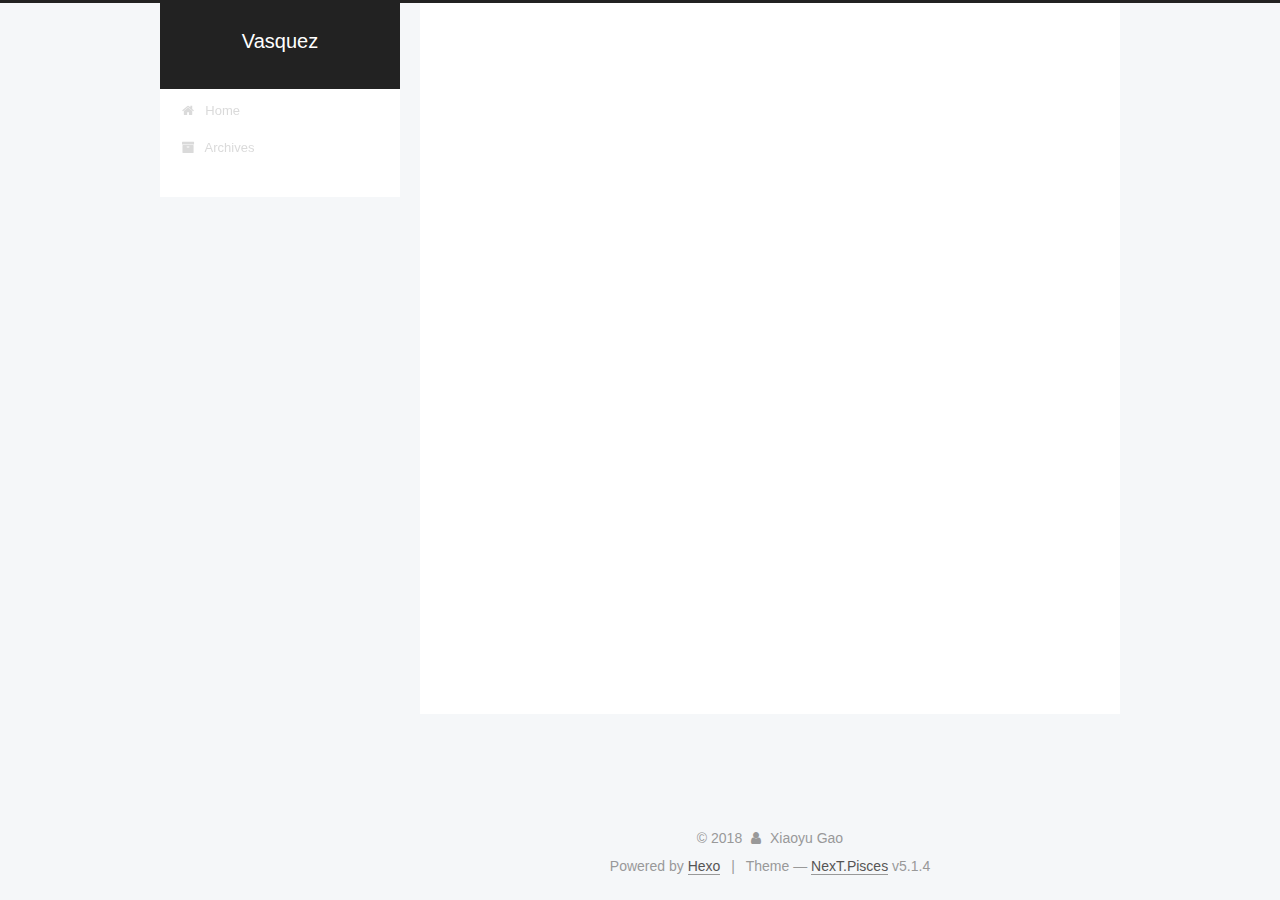
==== commit 45111492: "Site updated: 2018-10-10 10:40:37" ====
--- a/index.html
+++ b/index.html
@@ -79,13 +79,16 @@
 
 
 
+<meta name="description" content="About back-end just know little about Python Django and Flask .About font-end just know little about Angular .">
 <meta property="og:type" content="website">
-<meta property="og:title" content="Hexo">
+<meta property="og:title" content="Vasquez">
 <meta property="og:url" content="http://yoursite.com/index.html">
-<meta property="og:site_name" content="Hexo">
+<meta property="og:site_name" content="Vasquez">
+<meta property="og:description" content="About back-end just know little about Python Django and Flask .About font-end just know little about Angular .">
 <meta property="og:locale" content="default">
 <meta name="twitter:card" content="summary">
-<meta name="twitter:title" content="Hexo">
+<meta name="twitter:title" content="Vasquez">
+<meta name="twitter:description" content="About back-end just know little about Python Django and Flask .About font-end just know little about Angular .">
 
 
 
@@ -121,7 +124,7 @@
 
 
 
-  <title>Hexo</title>
+  <title>Vasquez</title>
   
 
 
@@ -152,7 +155,7 @@
     <div class="custom-logo-site-title">
       <a href="/"  class="brand" rel="start">
         <span class="logo-line-before"><i></i></span>
-        <span class="site-title">Hexo</span>
+        <span class="site-title">Vasquez</span>
         <span class="logo-line-after"><i></i></span>
       </a>
     </div>
@@ -229,16 +232,16 @@
   
   
   <div class="post-block">
-    <link itemprop="mainEntityOfPage" href="http://yoursite.com/2018/10/10/hello-world/">
+    <link itemprop="mainEntityOfPage" href="http://yoursite.com/2018/10/10/first-blog/">
 
     <span hidden itemprop="author" itemscope itemtype="http://schema.org/Person">
-      <meta itemprop="name" content="John Doe">
+      <meta itemprop="name" content="Xiaoyu Gao">
       <meta itemprop="description" content="">
       <meta itemprop="image" content="/images/avatar.gif">
     </span>
 
     <span hidden itemprop="publisher" itemscope itemtype="http://schema.org/Organization">
-      <meta itemprop="name" content="Hexo">
+      <meta itemprop="name" content="Vasquez">
     </span>
 
     
@@ -248,7 +251,7 @@
         
           <h1 class="post-title" itemprop="name headline">
                 
-                <a class="post-title-link" href="/2018/10/10/hello-world/" itemprop="url">Hello World</a></h1>
+                <a class="post-title-link" href="/2018/10/10/first-blog/" itemprop="url">first blog</a></h1>
         
 
         <div class="post-meta">
@@ -260,7 +263,7 @@
               
                 <span class="post-meta-item-text">Posted on</span>
               
-              <time title="Post created" itemprop="dateCreated datePublished" datetime="2018-10-10T01:16:41+08:00">
+              <time title="Post created" itemprop="dateCreated datePublished" datetime="2018-10-10T10:21:17+08:00">
                 2018-10-10
               </time>
             
@@ -300,16 +303,7 @@
       
         
           
-            <p>Welcome to <a href="https://hexo.io/" target="_blank" rel="noopener">Hexo</a>! This is your very first post. Check <a href="https://hexo.io/docs/" target="_blank" rel="noopener">documentation</a> for more info. If you get any problems when using Hexo, you can find the answer in <a href="https://hexo.io/docs/troubleshooting.html" target="_blank" rel="noopener">troubleshooting</a> or you can ask me on <a href="https://github.com/hexojs/hexo/issues" target="_blank" rel="noopener">GitHub</a>.</p>
-<h2 id="Quick-Start"><a href="#Quick-Start" class="headerlink" title="Quick Start"></a>Quick Start</h2><h3 id="Create-a-new-post"><a href="#Create-a-new-post" class="headerlink" title="Create a new post"></a>Create a new post</h3><figure class="highlight bash"><table><tr><td class="gutter"><pre><span class="line">1</span><br></pre></td><td class="code"><pre><span class="line">$ hexo new <span class="string">"My New Post"</span></span><br></pre></td></tr></table></figure>
-<p>More info: <a href="https://hexo.io/docs/writing.html" target="_blank" rel="noopener">Writing</a></p>
-<h3 id="Run-server"><a href="#Run-server" class="headerlink" title="Run server"></a>Run server</h3><figure class="highlight bash"><table><tr><td class="gutter"><pre><span class="line">1</span><br></pre></td><td class="code"><pre><span class="line">$ hexo server</span><br></pre></td></tr></table></figure>
-<p>More info: <a href="https://hexo.io/docs/server.html" target="_blank" rel="noopener">Server</a></p>
-<h3 id="Generate-static-files"><a href="#Generate-static-files" class="headerlink" title="Generate static files"></a>Generate static files</h3><figure class="highlight bash"><table><tr><td class="gutter"><pre><span class="line">1</span><br></pre></td><td class="code"><pre><span class="line">$ hexo generate</span><br></pre></td></tr></table></figure>
-<p>More info: <a href="https://hexo.io/docs/generating.html" target="_blank" rel="noopener">Generating</a></p>
-<h3 id="Deploy-to-remote-sites"><a href="#Deploy-to-remote-sites" class="headerlink" title="Deploy to remote sites"></a>Deploy to remote sites</h3><figure class="highlight bash"><table><tr><td class="gutter"><pre><span class="line">1</span><br></pre></td><td class="code"><pre><span class="line">$ hexo deploy</span><br></pre></td></tr></table></figure>
-<p>More info: <a href="https://hexo.io/docs/deployment.html" target="_blank" rel="noopener">Deployment</a></p>
-
+            <h1 id="My-First-Blog"><a href="#My-First-Blog" class="headerlink" title="My First Blog"></a>My First Blog</h1><h2 id="盘点一下搭建博客所遇见的坑"><a href="#盘点一下搭建博客所遇见的坑" class="headerlink" title="盘点一下搭建博客所遇见的坑"></a>盘点一下搭建博客所遇见的坑</h2><h3 id="1-Git要运行在本地Hexo的根目录下。"><a href="#1-Git要运行在本地Hexo的根目录下。" class="headerlink" title="1.Git要运行在本地Hexo的根目录下。"></a>1.Git要运行在本地Hexo的根目录下。</h3><h3 id="2-Git中Ctrl-C是stop的快捷键，不要使用Ctrl-C或’Ctrl-V’的快捷键，用右键。"><a href="#2-Git中Ctrl-C是stop的快捷键，不要使用Ctrl-C或’Ctrl-V’的快捷键，用右键。" class="headerlink" title="2.Git中Ctrl + C是stop的快捷键，不要使用Ctrl + C或’Ctrl + V’的快捷键，用右键。"></a>2.Git中<code>Ctrl + C</code>是stop的快捷键，不要使用<code>Ctrl + C</code>或’Ctrl + V’的快捷键，用右键。</h3><h3 id="3-优化主题时，修改Hexo根目录下的-config-yml站点配置目录后，要重新启动Hexo再刷新，修改next主题目录下的-config-yml主题配置目录则只需刷新即可"><a href="#3-优化主题时，修改Hexo根目录下的-config-yml站点配置目录后，要重新启动Hexo再刷新，修改next主题目录下的-config-yml主题配置目录则只需刷新即可" class="headerlink" title="3.优化主题时，修改Hexo根目录下的_config.yml站点配置目录后，要重新启动Hexo再刷新，修改next主题目录下的_config.yml主题配置目录则只需刷新即可."></a>3.优化主题时，修改Hexo根目录下的<code>_config.yml</code>站点配置目录后，要重新启动Hexo再刷新，修改next主题目录下的<code>_config.yml</code>主题配置目录则只需刷新即可.</h3><h3 id="4-本地测试是hexo-s-然后给你一个链接就是http-localhost-4000-，当然如果出现问题的话会卡住，可能出现的问题是端口4000已经被占用了导致无法启动。"><a href="#4-本地测试是hexo-s-然后给你一个链接就是http-localhost-4000-，当然如果出现问题的话会卡住，可能出现的问题是端口4000已经被占用了导致无法启动。" class="headerlink" title="4.本地测试是hexo s,然后给你一个链接就是http://localhost:4000 ，当然如果出现问题的话会卡住，可能出现的问题是端口4000已经被占用了导致无法启动。"></a>4.本地测试是hexo s,然后给你一个链接就是<code>http://localhost:4000</code> ，当然如果出现问题的话会卡住，可能出现的问题是端口4000已经被占用了导致无法启动。</h3>
           
         
       
@@ -379,8 +373,8 @@
         <div class="site-overview">
           <div class="site-author motion-element" itemprop="author" itemscope itemtype="http://schema.org/Person">
             
-              <p class="site-author-name" itemprop="name">John Doe</p>
-              <p class="site-description motion-element" itemprop="description"></p>
+              <p class="site-author-name" itemprop="name">Xiaoyu Gao</p>
+              <p class="site-description motion-element" itemprop="description">About back-end just know little about Python Django and Flask .About font-end just know little about Angular .</p>
           </div>
 
           <nav class="site-state motion-element">
@@ -435,7 +429,7 @@
   <span class="with-love">
     <i class="fa fa-user"></i>
   </span>
-  <span class="author" itemprop="copyrightHolder">John Doe</span>
+  <span class="author" itemprop="copyrightHolder">Xiaoyu Gao</span>
 
   
 </div>
--- a/css/main.css
+++ b/css/main.css
@@ -1823,7 +1823,7 @@
   width: 4px;
   height: 4px;
   border-radius: 50%;
-  background: #81f958;
+  background: #17ffff;
 }
 .links-of-blogroll {
   font-size: 13px;
